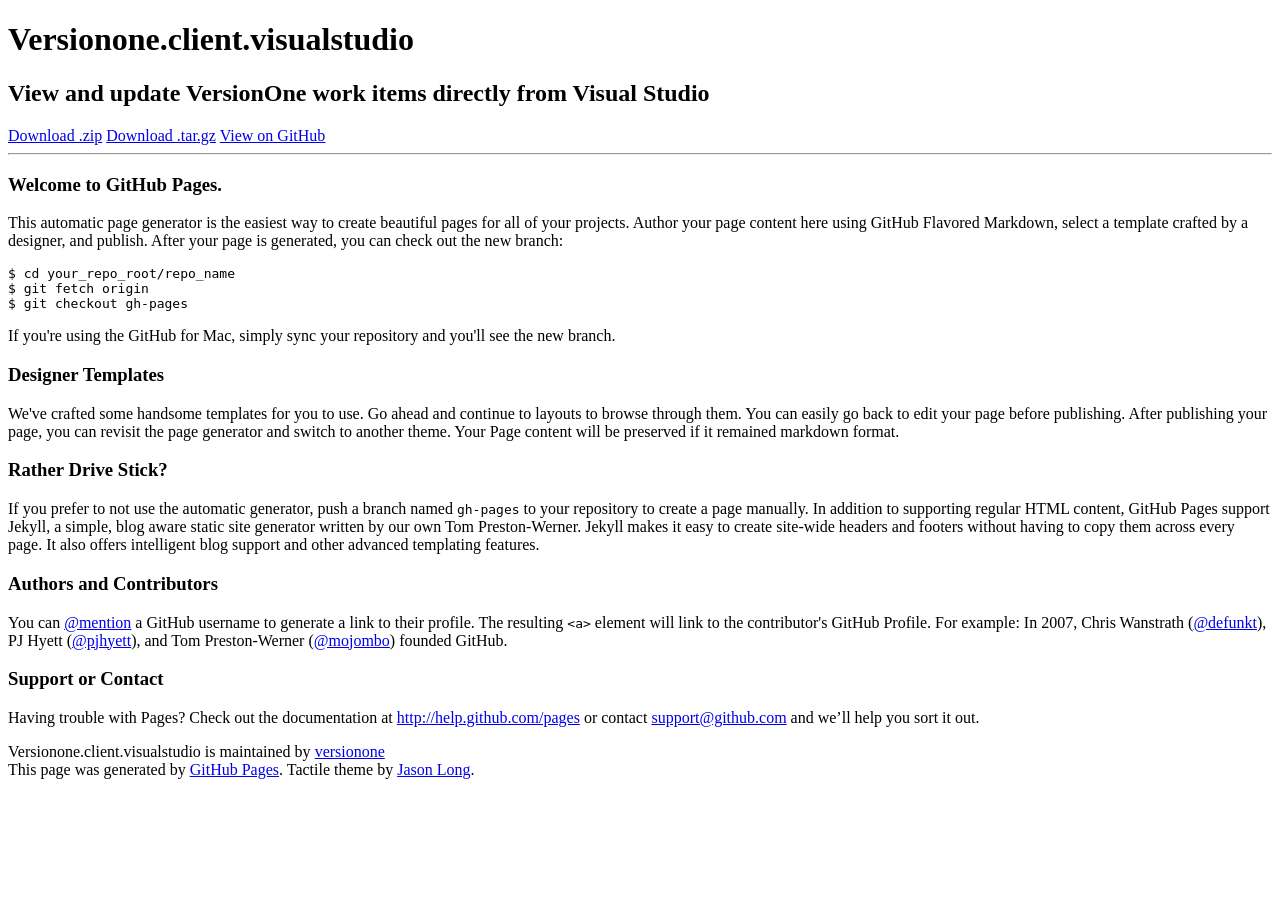
==== index.html @ 4759dbf0 "Create gh-pages branch via GitHub" ====
<!DOCTYPE html>
<html>
  <head>
    <meta charset='utf-8'>
    <meta http-equiv="X-UA-Compatible" content="chrome=1">
    <link href='https://fonts.googleapis.com/css?family=Chivo:900' rel='stylesheet' type='text/css'>
    <link rel="stylesheet" type="text/css" href="stylesheets/stylesheet.css" media="screen" />
    <link rel="stylesheet" type="text/css" href="stylesheets/pygment_trac.css" media="screen" />
    <link rel="stylesheet" type="text/css" href="stylesheets/print.css" media="print" />
    <!--[if lt IE 9]>
    <script src="//html5shiv.googlecode.com/svn/trunk/html5.js"></script>
    <![endif]-->
    <title>Versionone.client.visualstudio by versionone</title>
  </head>

  <body>
    <div id="container">
      <div class="inner">

        <header>
          <h1>Versionone.client.visualstudio</h1>
          <h2>View and update VersionOne work items directly from Visual Studio</h2>
        </header>

        <section id="downloads" class="clearfix">
          <a href="https://github.com/versionone/VersionOne.Client.VisualStudio/zipball/master" id="download-zip" class="button"><span>Download .zip</span></a>
          <a href="https://github.com/versionone/VersionOne.Client.VisualStudio/tarball/master" id="download-tar-gz" class="button"><span>Download .tar.gz</span></a>
          <a href="https://github.com/versionone/VersionOne.Client.VisualStudio" id="view-on-github" class="button"><span>View on GitHub</span></a>
        </section>

        <hr>

        <section id="main_content">
          <h3>
<a name="welcome-to-github-pages" class="anchor" href="#welcome-to-github-pages"><span class="octicon octicon-link"></span></a>Welcome to GitHub Pages.</h3>

<p>This automatic page generator is the easiest way to create beautiful pages for all of your projects. Author your page content here using GitHub Flavored Markdown, select a template crafted by a designer, and publish. After your page is generated, you can check out the new branch:</p>

<pre><code>$ cd your_repo_root/repo_name
$ git fetch origin
$ git checkout gh-pages
</code></pre>

<p>If you're using the GitHub for Mac, simply sync your repository and you'll see the new branch.</p>

<h3>
<a name="designer-templates" class="anchor" href="#designer-templates"><span class="octicon octicon-link"></span></a>Designer Templates</h3>

<p>We've crafted some handsome templates for you to use. Go ahead and continue to layouts to browse through them. You can easily go back to edit your page before publishing. After publishing your page, you can revisit the page generator and switch to another theme. Your Page content will be preserved if it remained markdown format.</p>

<h3>
<a name="rather-drive-stick" class="anchor" href="#rather-drive-stick"><span class="octicon octicon-link"></span></a>Rather Drive Stick?</h3>

<p>If you prefer to not use the automatic generator, push a branch named <code>gh-pages</code> to your repository to create a page manually. In addition to supporting regular HTML content, GitHub Pages support Jekyll, a simple, blog aware static site generator written by our own Tom Preston-Werner. Jekyll makes it easy to create site-wide headers and footers without having to copy them across every page. It also offers intelligent blog support and other advanced templating features.</p>

<h3>
<a name="authors-and-contributors" class="anchor" href="#authors-and-contributors"><span class="octicon octicon-link"></span></a>Authors and Contributors</h3>

<p>You can <a href="https://github.com/blog/821" class="user-mention">@mention</a> a GitHub username to generate a link to their profile. The resulting <code>&lt;a&gt;</code> element will link to the contributor's GitHub Profile. For example: In 2007, Chris Wanstrath (<a href="https://github.com/defunkt" class="user-mention">@defunkt</a>), PJ Hyett (<a href="https://github.com/pjhyett" class="user-mention">@pjhyett</a>), and Tom Preston-Werner (<a href="https://github.com/mojombo" class="user-mention">@mojombo</a>) founded GitHub.</p>

<h3>
<a name="support-or-contact" class="anchor" href="#support-or-contact"><span class="octicon octicon-link"></span></a>Support or Contact</h3>

<p>Having trouble with Pages? Check out the documentation at <a href="http://help.github.com/pages">http://help.github.com/pages</a> or contact <a href="mailto:support@github.com">support@github.com</a> and we’ll help you sort it out.</p>
        </section>

        <footer>
          Versionone.client.visualstudio is maintained by <a href="https://github.com/versionone">versionone</a><br>
          This page was generated by <a href="http://pages.github.com">GitHub Pages</a>. Tactile theme by <a href="https://twitter.com/jasonlong">Jason Long</a>.
        </footer>

        
      </div>
    </div>
  </body>
</html>
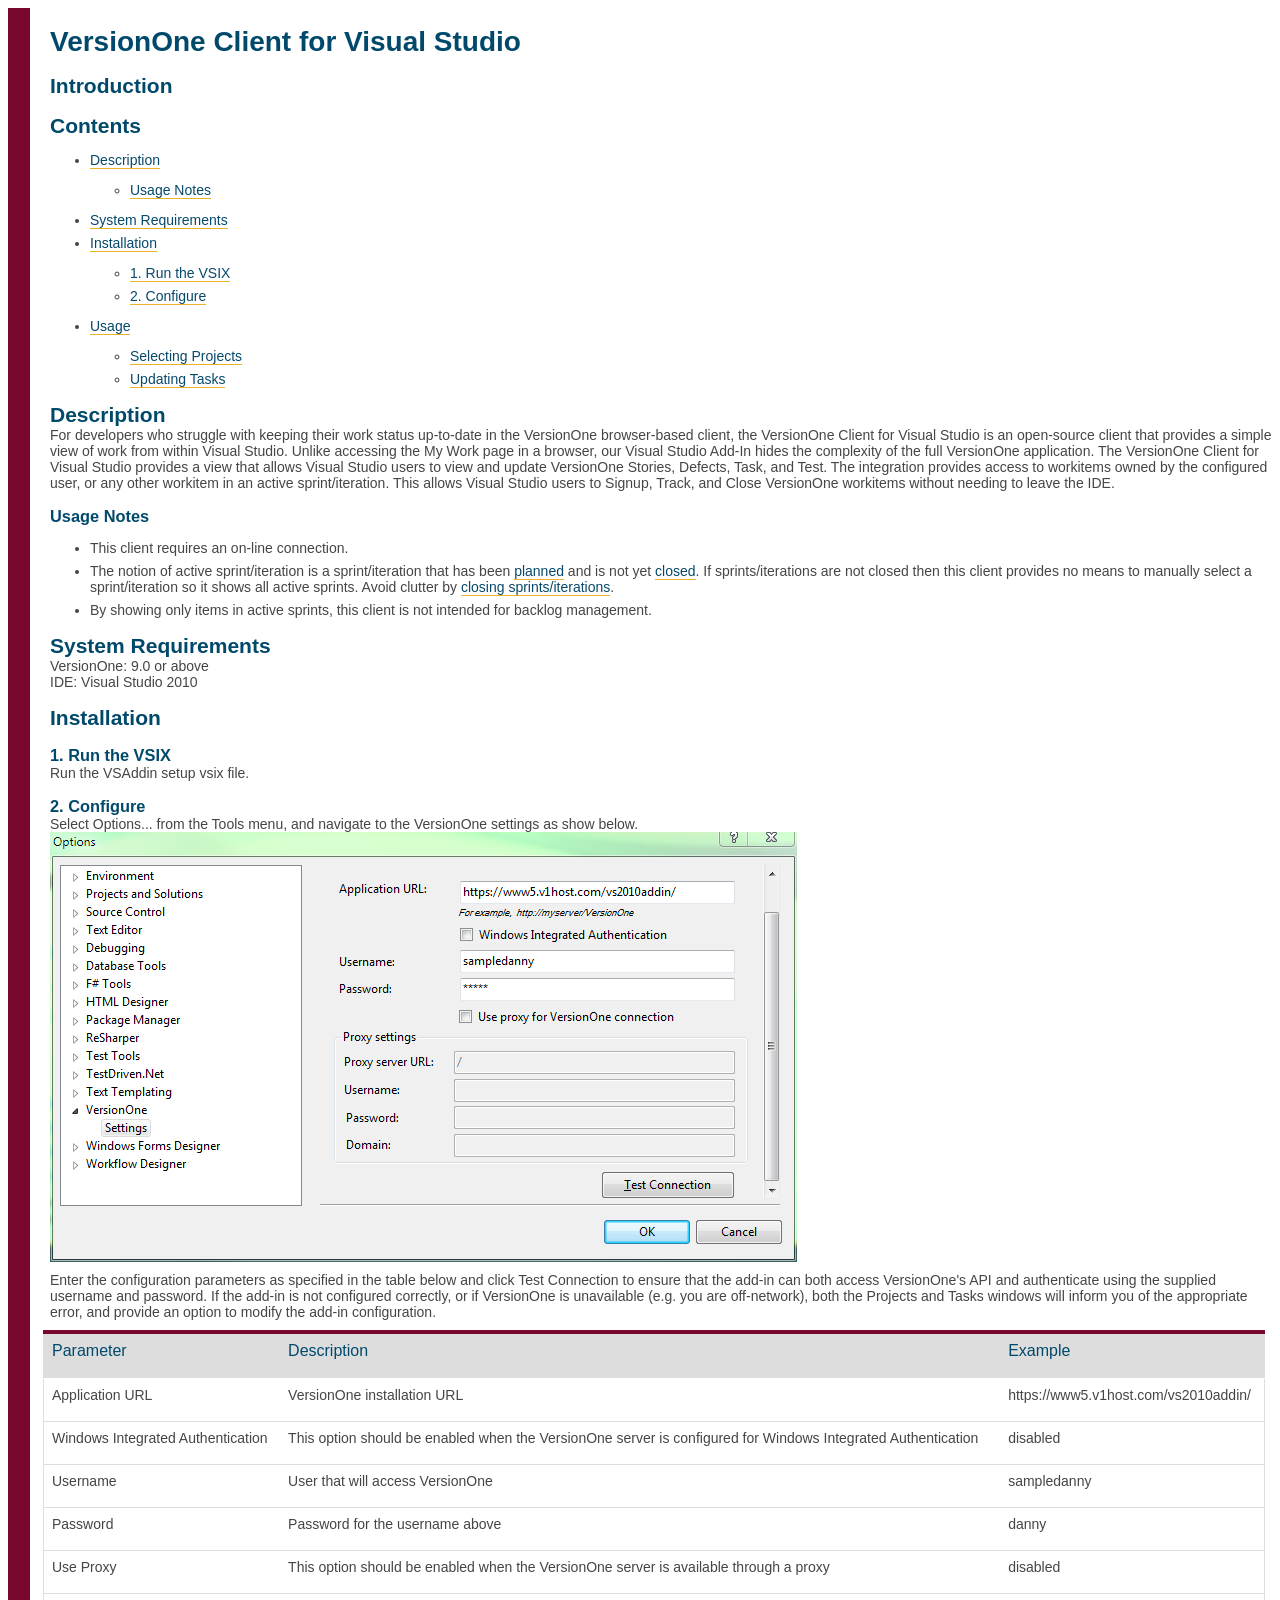
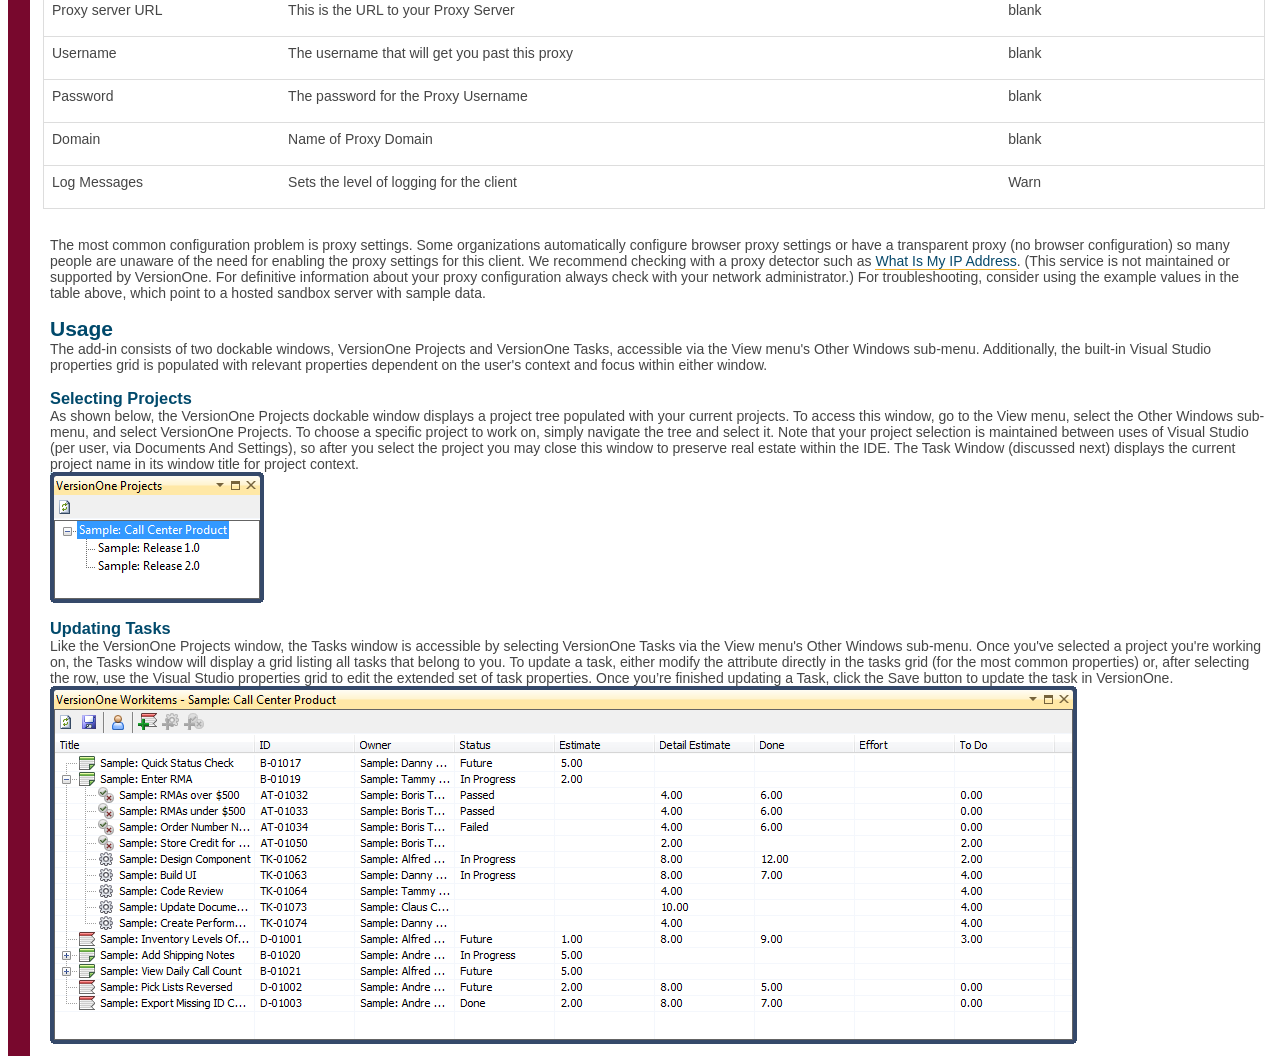
==== commit a8f8865b: "Auto-update docs." ====
--- a/index.html
+++ b/index.html
@@ -1,76 +1,200 @@
-<!DOCTYPE html>
-<html>
-  <head>
-    <meta charset='utf-8'>
-    <meta http-equiv="X-UA-Compatible" content="chrome=1">
-    <link href='https://fonts.googleapis.com/css?family=Chivo:900' rel='stylesheet' type='text/css'>
-    <link rel="stylesheet" type="text/css" href="stylesheets/stylesheet.css" media="screen" />
-    <link rel="stylesheet" type="text/css" href="stylesheets/pygment_trac.css" media="screen" />
-    <link rel="stylesheet" type="text/css" href="stylesheets/print.css" media="print" />
-    <!--[if lt IE 9]>
-    <script src="//html5shiv.googlecode.com/svn/trunk/html5.js"></script>
-    <![endif]-->
-    <title>Versionone.client.visualstudio by versionone</title>
-  </head>
+<?xml version="1.0" encoding="UTF-8" ?>
+<!DOCTYPE html PUBLIC "-//W3C//DTD XHTML 1.0 Transitional//EN" "http://www.w3.org/TR/xhtml1/DTD/xhtml1-transitional.dtd">
+<html xmlns="http://www.w3.org/1999/xhtml">
+<head>
+<title>VersionOne Bugzilla Integration</title>
+<link rel="stylesheet" href="styles/help.css" type="text/css" />
+<meta http-equiv="Content-Type" content="text/html; charset=UTF-8" />
+</head>
+<body>
+    <div class="main">
+        <h1>VersionOne Client for Visual Studio</h1>
+        <h2>Introduction</h2>
+        <h2>Contents</h2>
 
-  <body>
-    <div id="container">
-      <div class="inner">
-
-        <header>
-          <h1>Versionone.client.visualstudio</h1>
-          <h2>View and update VersionOne work items directly from Visual Studio</h2>
-        </header>
-
-        <section id="downloads" class="clearfix">
-          <a href="https://github.com/versionone/VersionOne.Client.VisualStudio/zipball/master" id="download-zip" class="button"><span>Download .zip</span></a>
-          <a href="https://github.com/versionone/VersionOne.Client.VisualStudio/tarball/master" id="download-tar-gz" class="button"><span>Download .tar.gz</span></a>
-          <a href="https://github.com/versionone/VersionOne.Client.VisualStudio" id="view-on-github" class="button"><span>View on GitHub</span></a>
-        </section>
-
-        <hr>
-
-        <section id="main_content">
-          <h3>
-<a name="welcome-to-github-pages" class="anchor" href="#welcome-to-github-pages"><span class="octicon octicon-link"></span></a>Welcome to GitHub Pages.</h3>
-
-<p>This automatic page generator is the easiest way to create beautiful pages for all of your projects. Author your page content here using GitHub Flavored Markdown, select a template crafted by a designer, and publish. After your page is generated, you can check out the new branch:</p>
-
-<pre><code>$ cd your_repo_root/repo_name
-$ git fetch origin
-$ git checkout gh-pages
-</code></pre>
-
-<p>If you're using the GitHub for Mac, simply sync your repository and you'll see the new branch.</p>
-
-<h3>
-<a name="designer-templates" class="anchor" href="#designer-templates"><span class="octicon octicon-link"></span></a>Designer Templates</h3>
-
-<p>We've crafted some handsome templates for you to use. Go ahead and continue to layouts to browse through them. You can easily go back to edit your page before publishing. After publishing your page, you can revisit the page generator and switch to another theme. Your Page content will be preserved if it remained markdown format.</p>
-
-<h3>
-<a name="rather-drive-stick" class="anchor" href="#rather-drive-stick"><span class="octicon octicon-link"></span></a>Rather Drive Stick?</h3>
-
-<p>If you prefer to not use the automatic generator, push a branch named <code>gh-pages</code> to your repository to create a page manually. In addition to supporting regular HTML content, GitHub Pages support Jekyll, a simple, blog aware static site generator written by our own Tom Preston-Werner. Jekyll makes it easy to create site-wide headers and footers without having to copy them across every page. It also offers intelligent blog support and other advanced templating features.</p>
-
-<h3>
-<a name="authors-and-contributors" class="anchor" href="#authors-and-contributors"><span class="octicon octicon-link"></span></a>Authors and Contributors</h3>
-
-<p>You can <a href="https://github.com/blog/821" class="user-mention">@mention</a> a GitHub username to generate a link to their profile. The resulting <code>&lt;a&gt;</code> element will link to the contributor's GitHub Profile. For example: In 2007, Chris Wanstrath (<a href="https://github.com/defunkt" class="user-mention">@defunkt</a>), PJ Hyett (<a href="https://github.com/pjhyett" class="user-mention">@pjhyett</a>), and Tom Preston-Werner (<a href="https://github.com/mojombo" class="user-mention">@mojombo</a>) founded GitHub.</p>
-
-<h3>
-<a name="support-or-contact" class="anchor" href="#support-or-contact"><span class="octicon octicon-link"></span></a>Support or Contact</h3>
-
-<p>Having trouble with Pages? Check out the documentation at <a href="http://help.github.com/pages">http://help.github.com/pages</a> or contact <a href="mailto:support@github.com">support@github.com</a> and we’ll help you sort it out.</p>
-        </section>
-
-        <footer>
-          Versionone.client.visualstudio is maintained by <a href="https://github.com/versionone">versionone</a><br>
-          This page was generated by <a href="http://pages.github.com">GitHub Pages</a>. Tactile theme by <a href="https://twitter.com/jasonlong">Jason Long</a>.
-        </footer>
-
-        
-      </div>
+        <ul>
+            <li><a href='#VersionOneVisualStudioAdd-In-Description'>Description</a>
+                <ul>
+                    <li><a href='#VersionOneVisualStudioAdd-In-UsageNotes'>Usage
+                            Notes</a></li>
+                </ul></li>
+            <li><a href='#VersionOneVisualStudioAdd-In-SystemRequirements'>System
+                    Requirements</a></li>
+            <li><a href='#VersionOneVisualStudioAdd-In-Installation'>Installation</a>
+                <ul>
+                    <li><a href='#VersionOneVisualStudioAdd-In-1RuntheVSIX'>1.
+                            Run the VSIX</a></li>
+                    <li><a href='#VersionOneVisualStudioAdd-In-2Configure'>2.
+                            Configure</a></li>
+                </ul></li>
+            <li><a href='#VersionOneVisualStudioAdd-In-Usage'>Usage</a>
+                <ul>
+                    <li><a href='#VersionOneVisualStudioAdd-In-SelectingProjects'>Selecting
+                            Projects</a></li>
+                    <li><a href='#VersionOneVisualStudioAdd-In-UpdatingTasks'>Updating
+                            Tasks</a></li>
+                </ul></li>
+        </ul>
+        <h2 id="VersionOneVisualStudioAdd-In-Description">Description</h2>
+        <p>For developers who struggle with keeping their work status
+            up-to-date in the VersionOne browser-based client, the VersionOne
+            Client for Visual Studio is an open-source client that provides a
+            simple view of work from within Visual Studio. Unlike accessing the
+            My Work page in a browser, our Visual Studio Add-In hides the
+            complexity of the full VersionOne application. The VersionOne Client
+            for Visual Studio provides a view that allows Visual Studio users to
+            view and update VersionOne Stories, Defects, Task, and Test. The
+            integration provides access to workitems owned by the configured
+            user, or any other workitem in an active sprint/iteration. This
+            allows Visual Studio users to Signup, Track, and Close VersionOne
+            workitems without needing to leave the IDE.</p>
+        <h3 id="VersionOneVisualStudioAdd-In-UsageNotes">Usage Notes</h3>
+        <ul>
+            <li>This client requires an on-line connection.</li>
+            <li>The notion of active sprint/iteration is a sprint/iteration
+                that has been <a
+                href="https://community.versionone.com/Help-Center/Version101/Current/Sprint-Iteration-Planning">planned</a>
+                and is not yet <a
+                href="https://community.versionone.com/Help-Center/Version101/Current/Sprint-Iteration-Review">closed</a>.
+                If sprints/iterations are not closed then this client provides no
+                means to manually select a sprint/iteration so it shows all active
+                sprints. Avoid clutter by <a
+                href="https://community.versionone.com/Help-Center/Version101/Current/Sprint-Iteration-Review">closing
+                    sprints/iterations</a>.
+            </li>
+            <li>By showing only items in active sprints, this client is not
+                intended for backlog management.</li>
+        </ul>
+        <h2 id="VersionOneVisualStudioAdd-In-SystemRequirements">System
+            Requirements</h2>
+        <p>
+            VersionOne: 9.0 or above <br /> IDE: Visual Studio 2010
+        </p>
+        <h2 id="VersionOneVisualStudioAdd-In-Installation">Installation</h2>
+        <h3 id="VersionOneVisualStudioAdd-In-1RuntheVSIX">1. Run the VSIX</h3>
+        <p>Run the VSAddin setup vsix file.</p>
+        <h3 id="VersionOneVisualStudioAdd-In-2Configure">2. Configure</h3>
+        <p>
+            Select Options... from the Tools menu, and navigate to the VersionOne
+            settings as show below.<br /> <img
+                src="attachments/16056513/16515073.png" />
+        </p>
+        <p>Enter the configuration parameters as specified in the table
+            below and click Test Connection to ensure that the add-in can both
+            access VersionOne's API and authenticate using the supplied username
+            and password. If the add-in is not configured correctly, or if
+            VersionOne is unavailable (e.g. you are off-network), both the
+            Projects and Tasks windows will inform you of the appropriate error,
+            and provide an option to modify the add-in configuration.</p>
+        <table>
+            <tbody>
+                <tr>
+                    <th><p>Parameter</p></th>
+                    <th><p>Description</p></th>
+                    <th><p>Example</p></th>
+                </tr>
+                <tr>
+                    <td><p>Application URL</p></td>
+                    <td><p>VersionOne installation URL</p></td>
+                    <td><p>https://www5.v1host.com/vs2010addin/</p></td>
+                </tr>
+                <tr>
+                    <td><p>Windows Integrated Authentication</p></td>
+                    <td><p>This option should be enabled when the VersionOne
+                            server is configured for Windows Integrated Authentication</p></td>
+                    <td><p>disabled</p></td>
+                </tr>
+                <tr>
+                    <td><p>Username</p></td>
+                    <td><p>User that will access VersionOne</p></td>
+                    <td><p>sampledanny</p></td>
+                </tr>
+                <tr>
+                    <td><p>Password</p></td>
+                    <td><p>Password for the username above</p></td>
+                    <td><p>danny</p></td>
+                </tr>
+                <tr>
+                    <td><p>Use Proxy</p></td>
+                    <td><p>This option should be enabled when the VersionOne
+                            server is available through a proxy</p></td>
+                    <td><p>disabled</p></td>
+                </tr>
+                <tr>
+                    <td><p>Proxy server URL</p></td>
+                    <td><p>This is the URL to your Proxy Server</p></td>
+                    <td><p>blank</p></td>
+                </tr>
+                <tr>
+                    <td><p>Username</p></td>
+                    <td><p>The username that will get you past this proxy</p></td>
+                    <td><p>blank</p></td>
+                </tr>
+                <tr>
+                    <td><p>Password</p></td>
+                    <td><p>The password for the Proxy Username</p></td>
+                    <td><p>blank</p></td>
+                </tr>
+                <tr>
+                    <td><p>Domain</p></td>
+                    <td><p>Name of Proxy Domain</p></td>
+                    <td><p>blank</p></td>
+                </tr>
+                <tr>
+                    <td><p>Log Messages</p></td>
+                    <td><p>Sets the level of logging for the client</p></td>
+                    <td><p>Warn</p></td>
+                </tr>
+            </tbody>
+        </table>
+        <p>
+            The most common configuration problem is proxy settings. Some
+            organizations automatically configure browser proxy settings or have
+            a transparent proxy (no browser configuration) so many people are
+            unaware of the need for enabling the proxy settings for this client.
+            We recommend checking with a proxy detector such as <a
+                href="http://whatismyipaddress.com/proxy-check">What Is My IP
+                Address</a>. (This service is not maintained or supported by VersionOne.
+            For definitive information about your proxy configuration always
+            check with your network administrator.) For troubleshooting, consider
+            using the example values in the table above, which point to a hosted
+            sandbox server with sample data.
+        </p>
+        <h2 id="VersionOneVisualStudioAdd-In-Usage">Usage</h2>
+        <p>The add-in consists of two dockable windows, VersionOne
+            Projects and VersionOne Tasks, accessible via the View menu's Other
+            Windows sub-menu. Additionally, the built-in Visual Studio properties
+            grid is populated with relevant properties dependent on the user's
+            context and focus within either window.</p>
+        <h3 id="VersionOneVisualStudioAdd-In-SelectingProjects">Selecting
+            Projects</h3>
+        <p>
+            As shown below, the VersionOne Projects dockable window displays a
+            project tree populated with your current projects. To access this
+            window, go to the View menu, select the Other Windows sub-menu, and
+            select VersionOne Projects. To choose a specific project to work on,
+            simply navigate the tree and select it. Note that your project
+            selection is maintained between uses of Visual Studio (per user, via
+            Documents And Settings), so after you select the project you may
+            close this window to preserve real estate within the IDE. The Task
+            Window (discussed next) displays the current project name in its
+            window title for project context.<br /> <img
+                src="attachments/16056513/16515075.png" />
+        </p>
+        <h3 id="VersionOneVisualStudioAdd-In-UpdatingTasks">Updating
+            Tasks</h3>
+        <p>
+            Like the VersionOne Projects window, the Tasks window is accessible
+            by selecting VersionOne Tasks via the View menu's Other Windows
+            sub-menu. Once you've selected a project you're working on, the Tasks
+            window will display a grid listing all tasks that belong to you. To
+            update a task, either modify the attribute directly in the tasks grid
+            (for the most common properties) or, after selecting the row, use the
+            Visual Studio properties grid to edit the extended set of task
+            properties. Once you’re finished updating a Task, click the Save
+            button to update the task in VersionOne. <br /> <img
+                src="attachments/16056513/16515076.png" />
+        </p>
     </div>
-  </body>
-</html>+</body>
+</html>
--- a/styles/help.css
+++ b/styles/help.css
@@ -0,0 +1,234 @@
+@CHARSET "UTF-8";
+/*
+ * help.css
+ * ~~~~~~~~~~~~~~~
+ *
+ * :copyright: Copyright 2011 VersionOne
+ * :license: Modified BSD, see LICENSE for details.
+ *
+ */
+
+/* VersionOne colors
+ * Pantone 216: #78082d
+ * orange: #cb632a
+ * yellow: #ebb229
+ * light gray: #b0bca8
+ * dark gray: #2c274
+ * medium blue: #00496b
+ */
+
+/* PAGE LAYOUT -------------------------------------------------------------- */
+
+body {
+	font-family: "Lucida Sans Unicode", "Lucida Grande", Arial, Helvetica, sans-serif;
+	font-size: 14px;
+	color: #454545;
+}
+
+div.main {
+	border-left: 22px solid #78082d;
+	padding: 2px 0px 2px 20px;
+}
+
+div.footer {
+	font-size: 7pt;
+	color: #b0bca8;
+	text-align: right;
+	margin-top: .5em;
+}
+
+/* HEADINGS ----------------------------------------------------------------- */
+h1 {
+    margin-top: 16px;
+    margin-bottom: 0px;
+    color: #00496b;
+}
+
+h2 {
+    margin-top: 16px;
+    margin-bottom: 0px;
+    color: #00496b;
+}
+
+h3 {
+    margin-top: 16px;
+    margin-bottom: 0px;
+    color: #00496b;
+}
+
+h4 {
+    margin-top: 16px;
+    margin-bottom: 0px;
+    color: #00496b;
+}
+
+/* BODY --------------------------------------------------------------------- */
+
+p {
+	margin-top: 0px;
+	margin-bottom: 10px;
+}
+
+/* LISTS -------------------------------------------------------------------- */
+
+dl {
+	margin-top: 0px;
+	margin-bottom: 10px;
+	font-weight: bold;
+}
+
+dd {
+	margin-top: 0px;
+	margin-bottom: 10px;
+	font-weight: normal;
+}
+
+ul {
+	margin-top: 1em;
+	margin-bottom: 1em;
+}
+
+ul li {
+	margin-top: 0.5em;
+	margin-bottom: 0.5em;
+}
+
+ol {
+	margin-top: 1em;
+	margin-bottom: 1em;
+}
+
+ol li {
+	color: #212121;
+	font-weight: bold;
+	margin-top: 2em;
+	margin-bottom: 2em;
+}
+
+ol li * {
+	color: #454545;
+	font-weight: normal;
+}
+
+ol li ol li {
+	font-weight: normal;
+	margin-top: 0.5em;
+	margin-bottom: 0.5em;
+}
+
+/* LINKS -------------------------------------------------------------------- */
+
+/* Links get a pseudo-underline */
+a {
+	color: #07496B;
+    text-decoration: none;
+    padding-bottom: 0px;
+    border-bottom: 1px solid #ebb229;
+}
+/* Links: #07496B; or #1777A4 */
+
+/* Links get an underline-effect when hovered */
+a:hover {
+	color: #009FF2;
+    text-decoration: none;
+    padding-bottom: 0px;
+    border-bottom: 1px solid #cb632a;
+}
+
+/* But thumbnails don't */
+a.thumbnail {
+    text-decoration: none;
+    border-bottom: none;
+}
+
+a.thumbnail:hover {
+    text-decoration: none;
+    border-bottom: none;
+}
+
+
+/* CODE --------------------------------------------------------------------- */
+
+cite, code, samp {
+    font-family: 'Consolas', 'Deja Vu Sans Mono',
+                 'Bitstream Vera Sans Mono', monospace;
+    font-size: 0.95em;
+    letter-spacing: 0.01em;
+}
+
+pre.cmd {
+    background-color: black;
+    padding: 0em 1em 0em 1em;
+    font-family: 'Consolas', 'Deja Vu Sans Mono',
+                 'Bitstream Vera Sans Mono', monospace;
+    letter-spacing: 0.01em;
+    color: #bbb;
+    font-weight: bold;
+}
+
+hr {
+    border: 1px solid #78082d;
+    margin: 2em;
+}
+
+/* TABLE -------------------------------------------------------------------- */
+
+table {
+	width: 100%;
+	text-align: left;
+    border-collapse: collapse;
+    border: 1px solid #ddd;
+    margin: 0 -0.5em 2em -0.5em;
+}
+
+th {
+	font-size: 16px;
+	font-weight: normal;
+	padding: 8px;
+	background: #ddd;
+	border-top: 4px solid #78082d;
+	border-bottom: 1px solid #fff;
+	color: #00496b;
+}
+
+td {
+	padding: 8px;
+	background: #fff;
+	border-bottom: 1px solid #ddd;
+	color: #454545;
+	border-top: 1px solid transparent;
+}
+
+tr:hover td
+{
+	background: #eee;
+	color: #78082d;
+}
+
+
+/* INFO --------------------------------------------------------------------- */
+
+table.info {
+    background-color: #ebb229;
+   	color: #78082d;
+	margin-top: 0px;
+	margin-bottom: 10px;
+}
+
+table.info td {
+    background-color: #ebb229;
+    color: #78082d;
+    padding: 0.2em 0.5em 0.2em 0.5em;
+    border-bottom: 0px solid #fff;
+	border-top: 0px solid #fff;
+    border: none;
+}
+
+.info {
+    padding: 0.2em 0.5em 0.2em 30px;
+    background: #ebb229 url(../images/icons/emoticons/information.gif) no-repeat 5px 3px;
+   	color: #78082d;
+	margin-top: 0px;
+	margin-bottom: 10px;
+	
+}
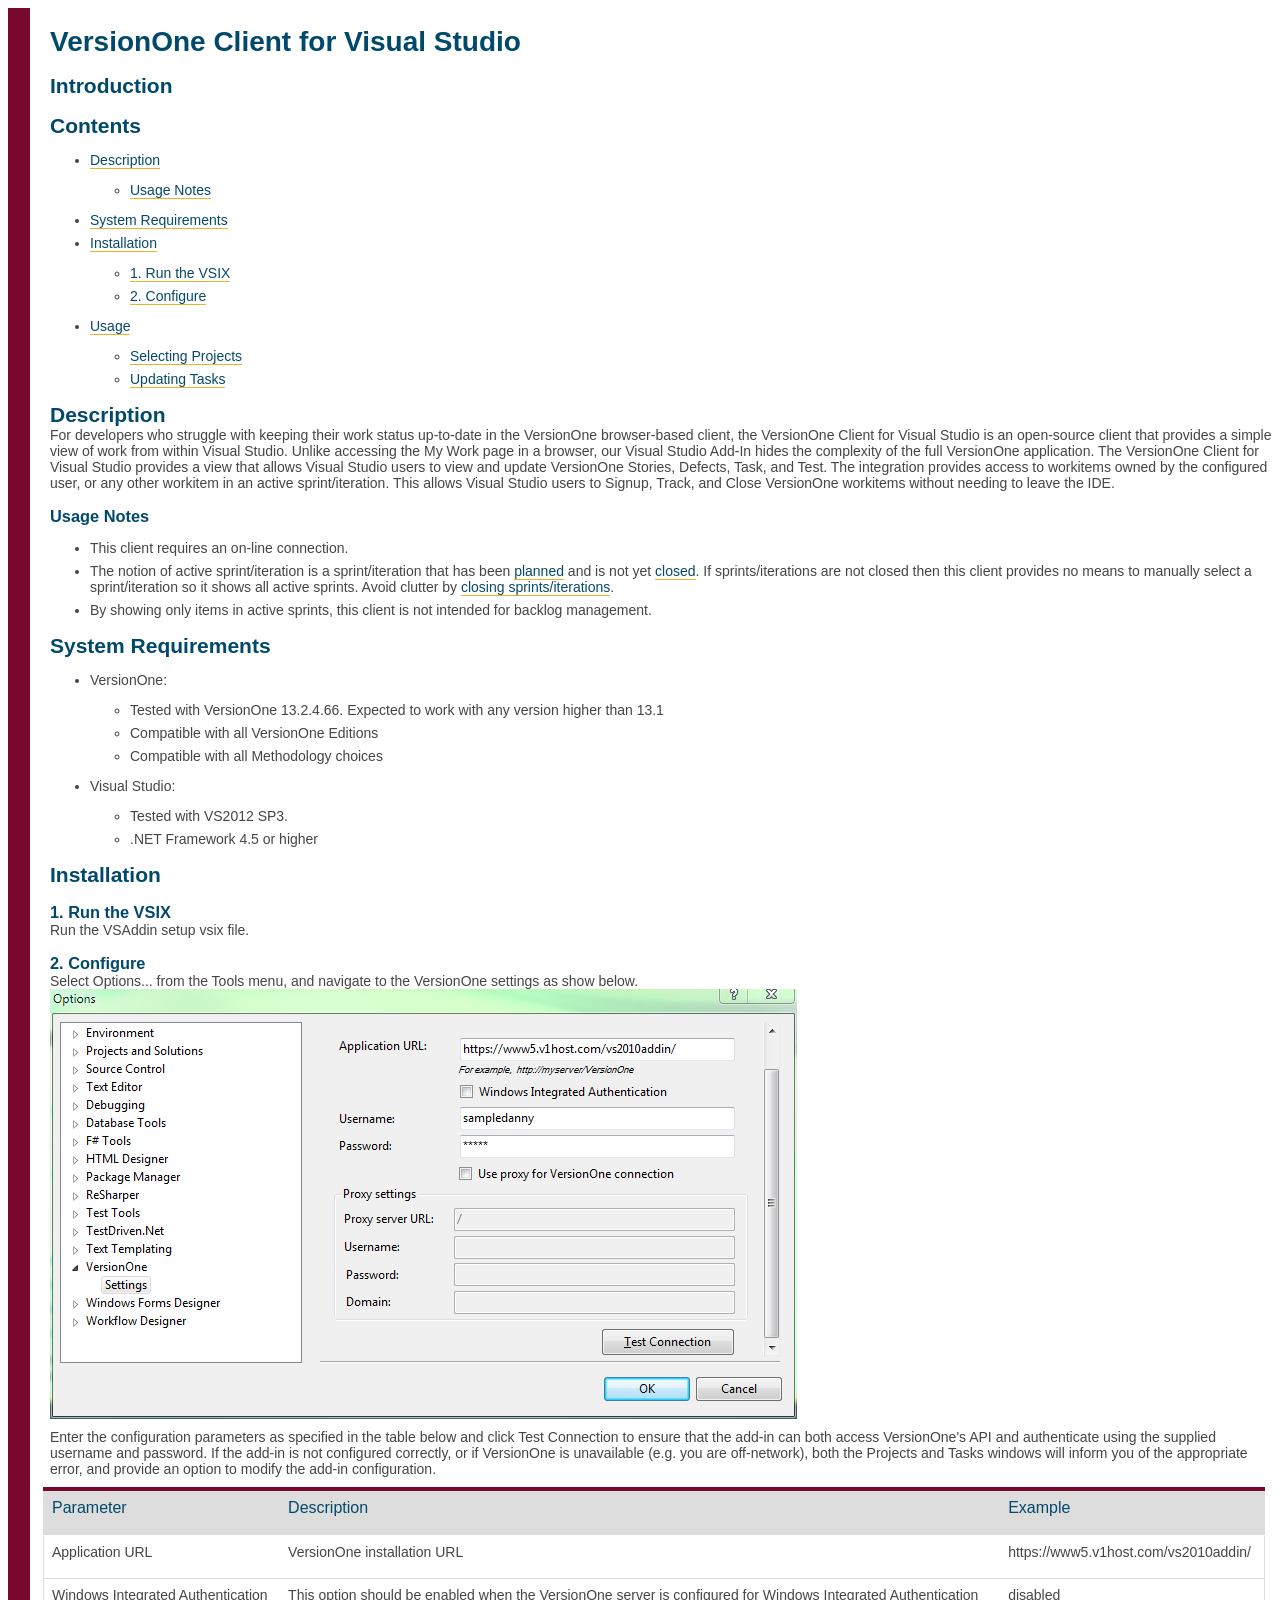
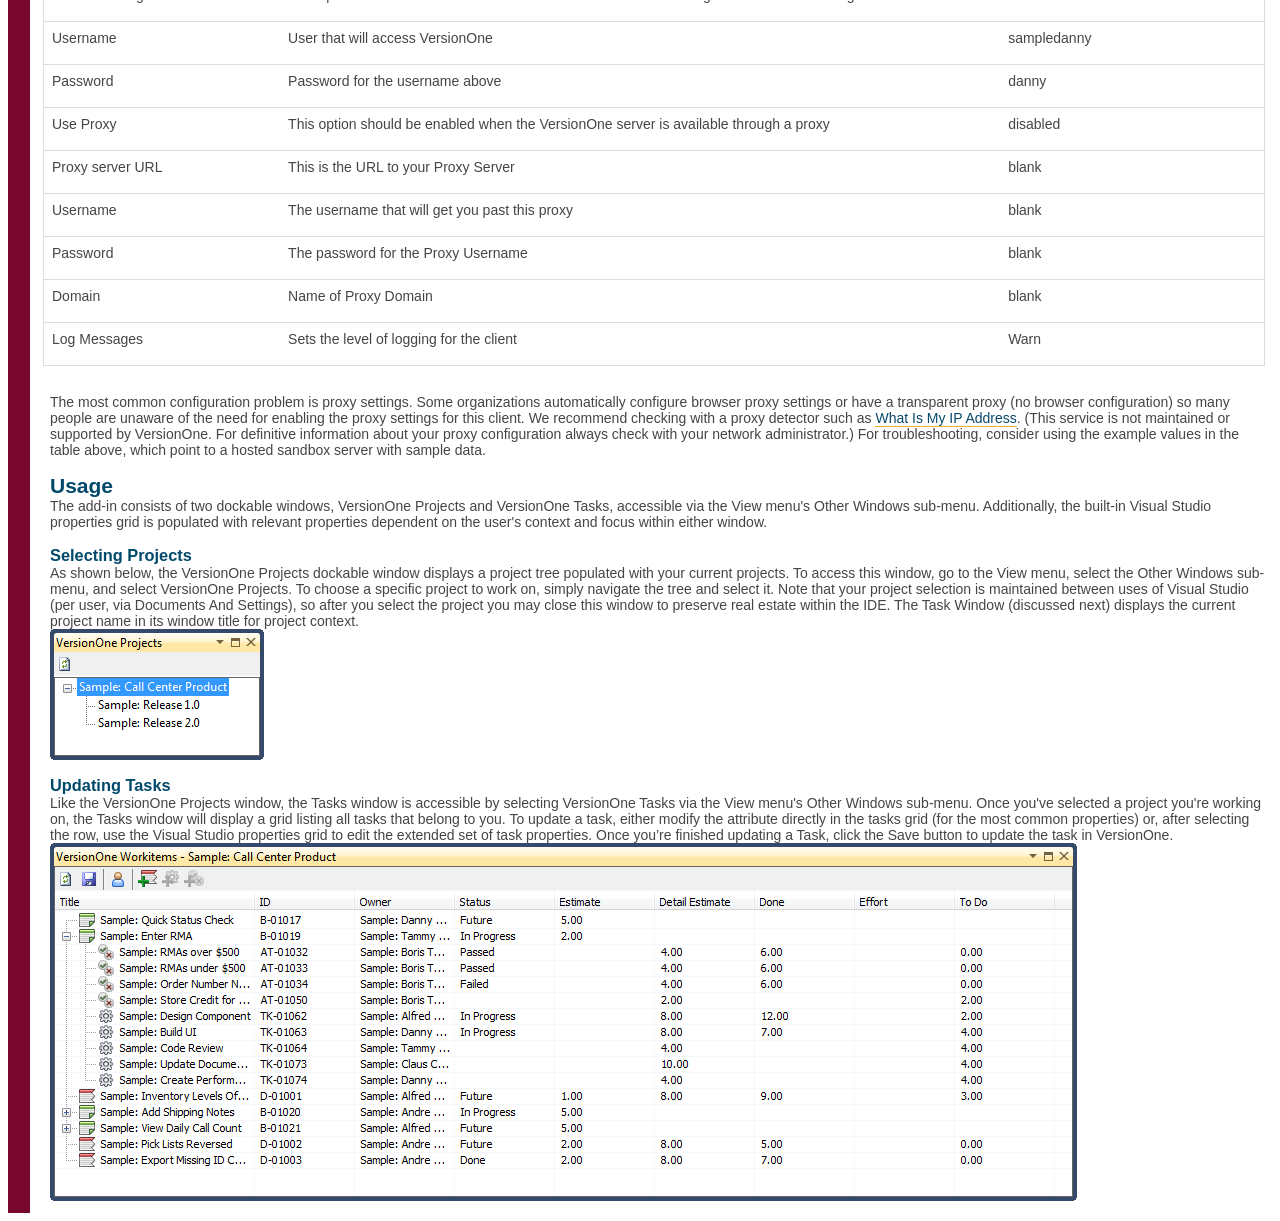
==== commit 2c61224a: "Auto-update docs." ====
--- a/index.html
+++ b/index.html
@@ -2,7 +2,7 @@
 <!DOCTYPE html PUBLIC "-//W3C//DTD XHTML 1.0 Transitional//EN" "http://www.w3.org/TR/xhtml1/DTD/xhtml1-transitional.dtd">
 <html xmlns="http://www.w3.org/1999/xhtml">
 <head>
-<title>VersionOne Bugzilla Integration</title>
+<title>VersionOne Client for Visual Studio</title>
 <link rel="stylesheet" href="styles/help.css" type="text/css" />
 <meta http-equiv="Content-Type" content="text/html; charset=UTF-8" />
 </head>
@@ -67,9 +67,22 @@
         </ul>
         <h2 id="VersionOneVisualStudioAdd-In-SystemRequirements">System
             Requirements</h2>
-        <p>
-            VersionOne: 9.0 or above <br /> IDE: Visual Studio 2010
-        </p>
+        <ul>
+            <li>VersionOne:
+                <ul>
+                    <li>Tested with VersionOne 13.2.4.66. Expected to work with
+                        any version higher than 13.1</li>
+                    <li>Compatible with all VersionOne Editions</li>
+                    <li>Compatible with all Methodology choices</li>
+                </ul>
+            </li>
+            <li>Visual Studio:
+                <ul>
+                    <li>Tested with VS2012 SP3.</li>
+                    <li>.NET Framework 4.5 or higher</li>
+                </ul>
+            </li>
+        </ul>
         <h2 id="VersionOneVisualStudioAdd-In-Installation">Installation</h2>
         <h3 id="VersionOneVisualStudioAdd-In-1RuntheVSIX">1. Run the VSIX</h3>
         <p>Run the VSAddin setup vsix file.</p>
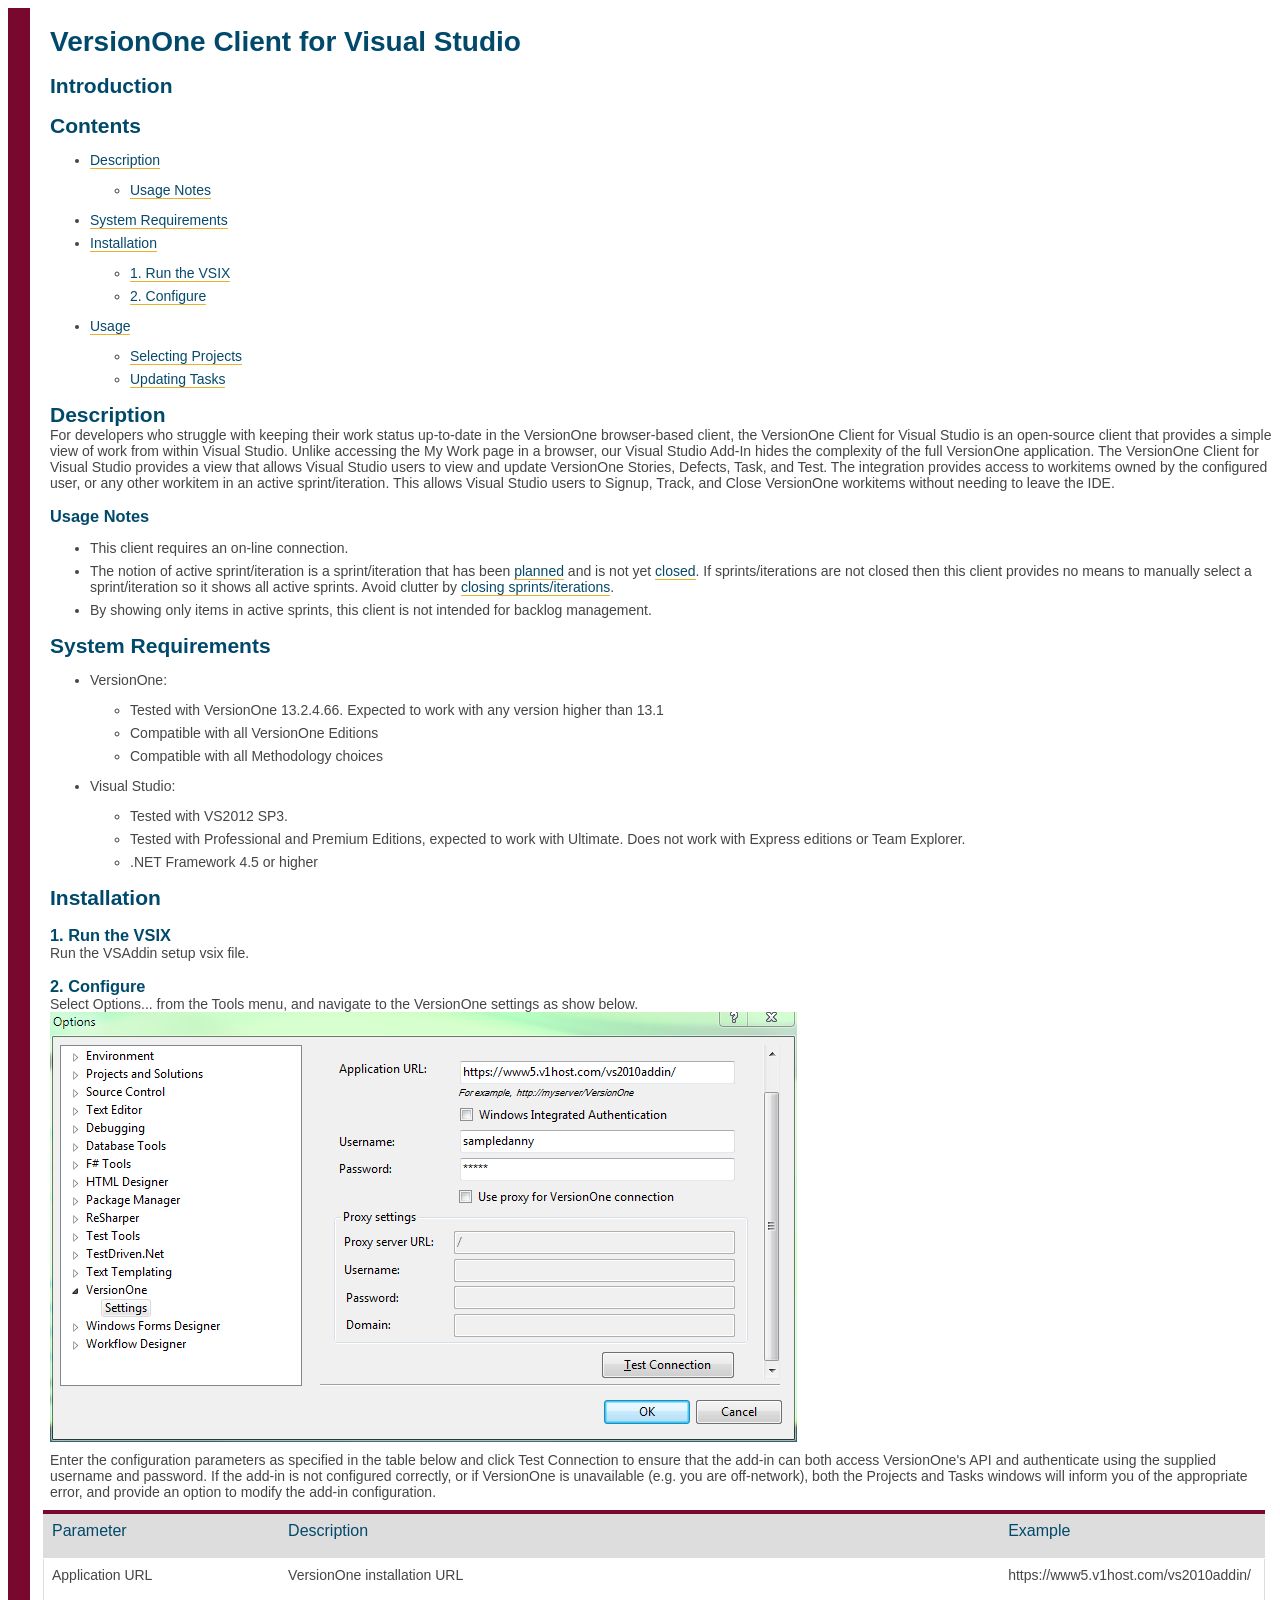
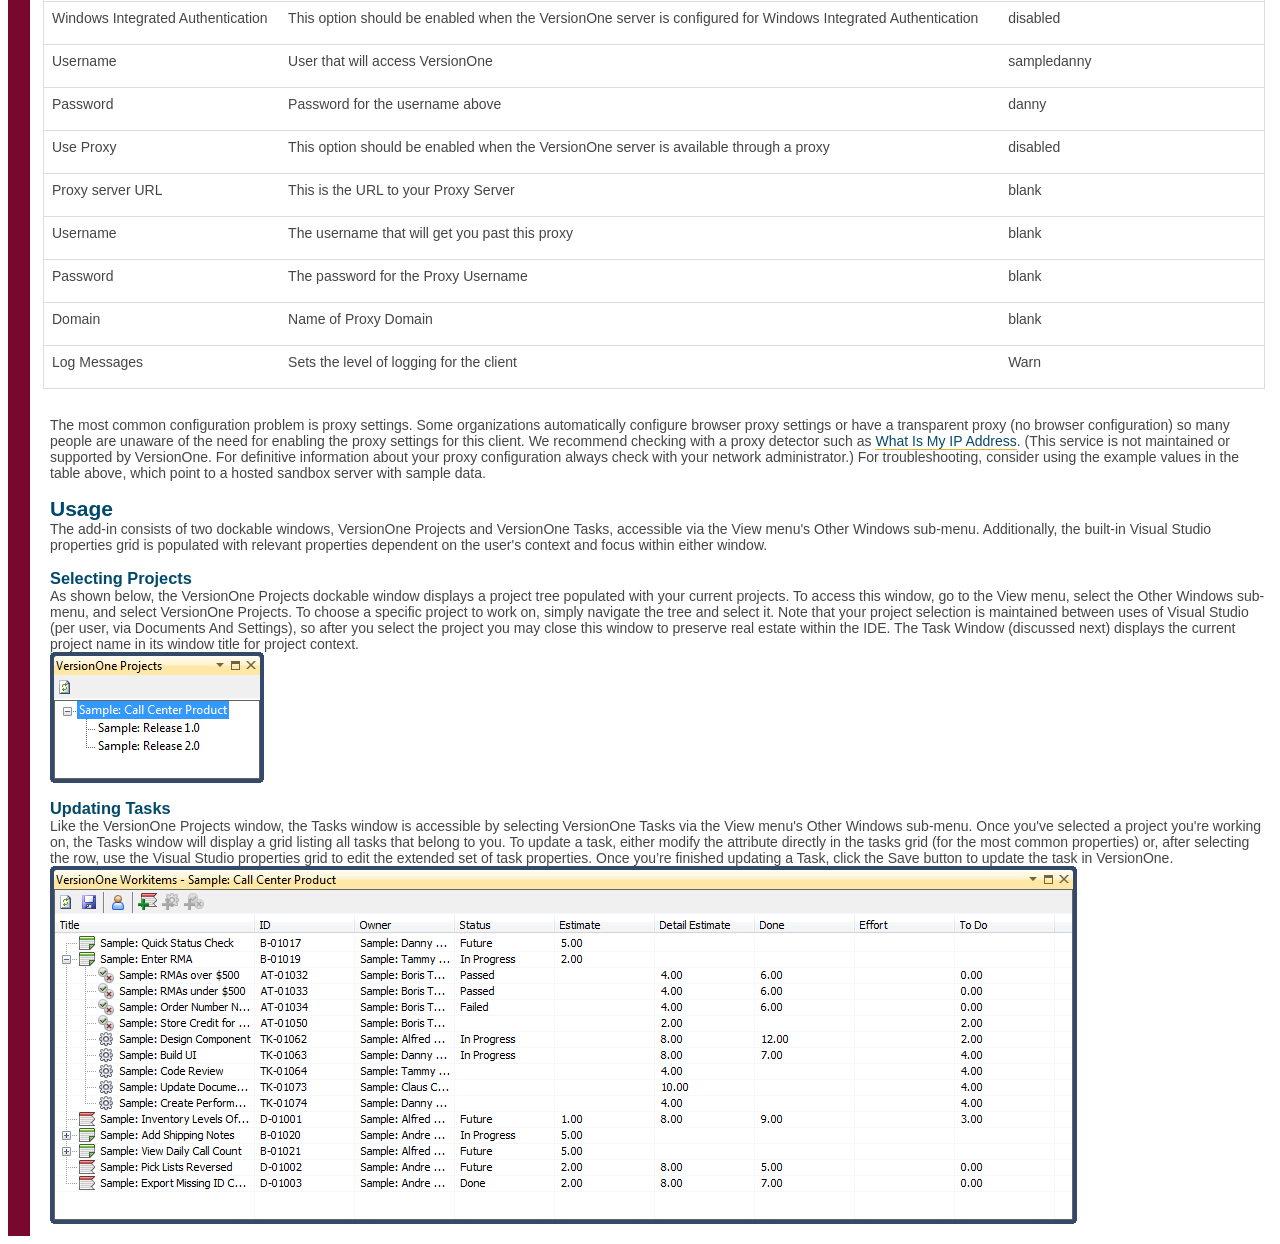
==== commit 3853f832: "Auto-update docs." ====
--- a/index.html
+++ b/index.html
@@ -79,6 +79,7 @@
             <li>Visual Studio:
                 <ul>
                     <li>Tested with VS2012 SP3.</li>
+                    <li>Tested with Professional and Premium Editions, expected to work with Ultimate. Does not work with Express editions or Team Explorer.</li>
                     <li>.NET Framework 4.5 or higher</li>
                 </ul>
             </li>
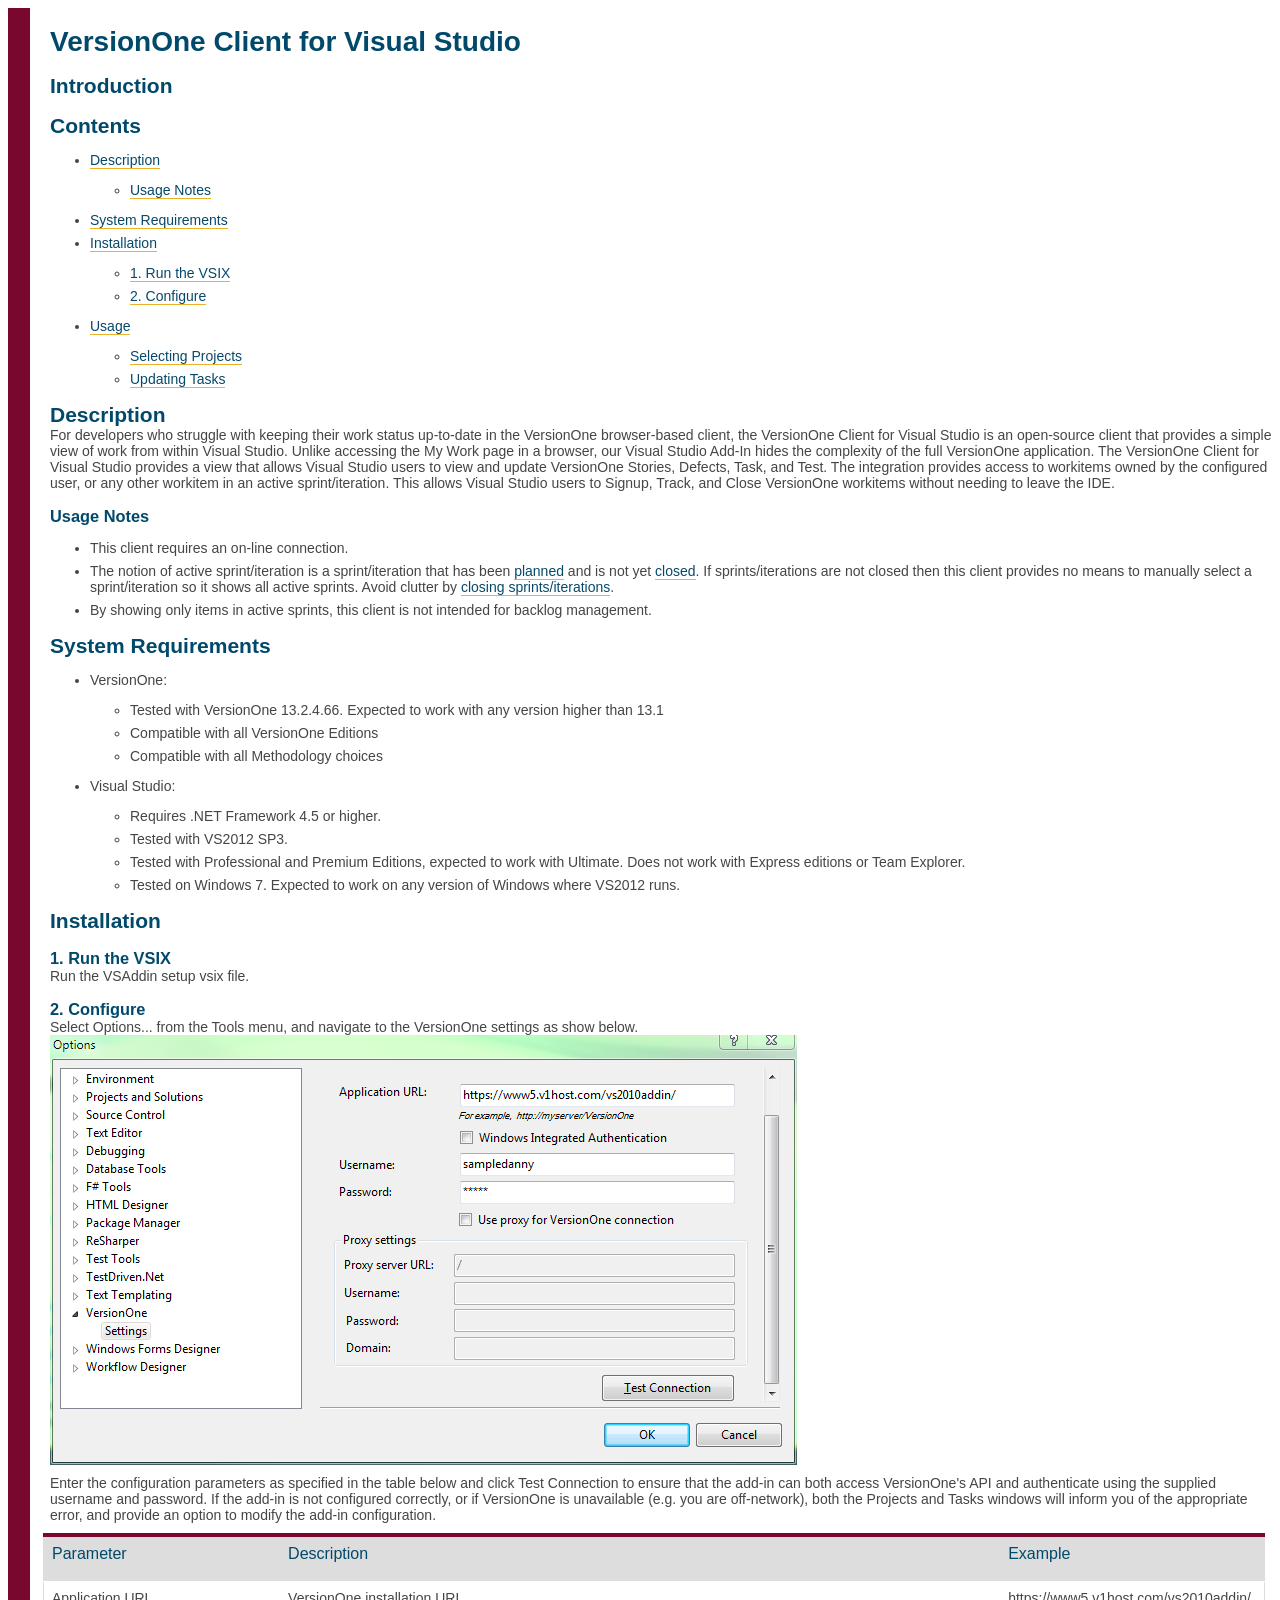
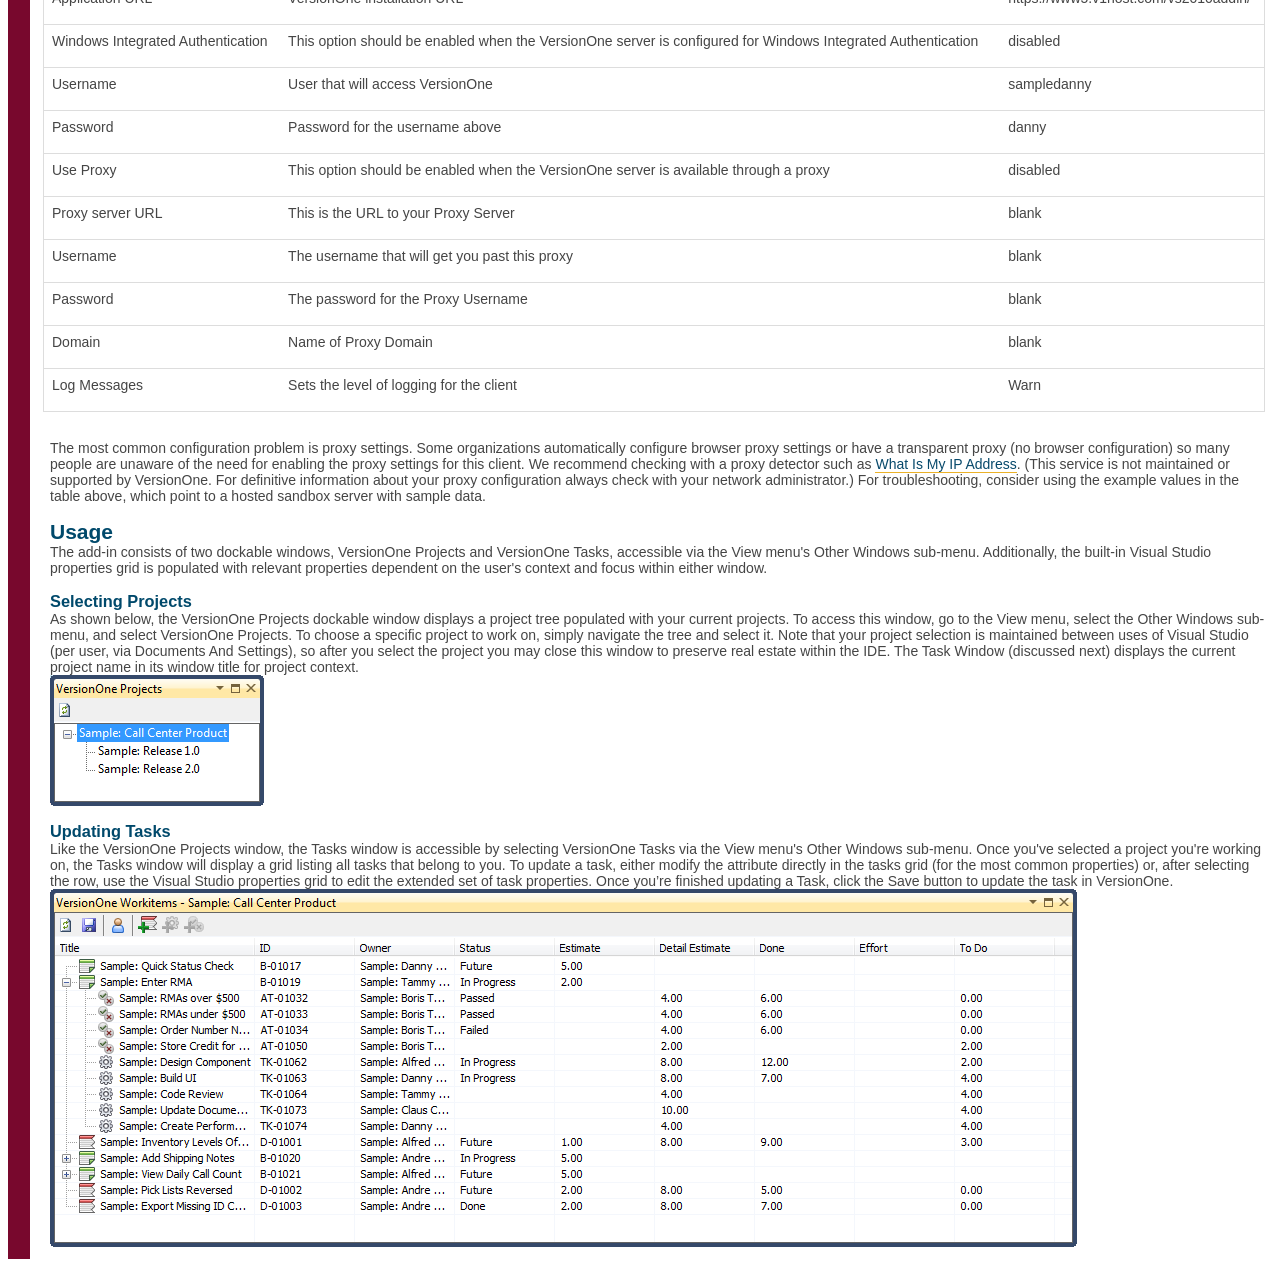
==== commit c1698206: "Auto-update docs." ====
--- a/index.html
+++ b/index.html
@@ -78,9 +78,10 @@
             </li>
             <li>Visual Studio:
                 <ul>
+                    <li>Requires .NET Framework 4.5 or higher.</li>
                     <li>Tested with VS2012 SP3.</li>
                     <li>Tested with Professional and Premium Editions, expected to work with Ultimate. Does not work with Express editions or Team Explorer.</li>
-                    <li>.NET Framework 4.5 or higher</li>
+                    <li>Tested on Windows 7. Expected to work on any version of Windows where VS2012 runs.</li>
                 </ul>
             </li>
         </ul>
--- a/styles/help.css
+++ b/styles/help.css
@@ -1,234 +1,234 @@
-@CHARSET "UTF-8";
-/*
- * help.css
- * ~~~~~~~~~~~~~~~
- *
- * :copyright: Copyright 2011 VersionOne
- * :license: Modified BSD, see LICENSE for details.
- *
- */
-
-/* VersionOne colors
- * Pantone 216: #78082d
- * orange: #cb632a
- * yellow: #ebb229
- * light gray: #b0bca8
- * dark gray: #2c274
- * medium blue: #00496b
- */
-
-/* PAGE LAYOUT -------------------------------------------------------------- */
-
-body {
-	font-family: "Lucida Sans Unicode", "Lucida Grande", Arial, Helvetica, sans-serif;
-	font-size: 14px;
-	color: #454545;
-}
-
-div.main {
-	border-left: 22px solid #78082d;
-	padding: 2px 0px 2px 20px;
-}
-
-div.footer {
-	font-size: 7pt;
-	color: #b0bca8;
-	text-align: right;
-	margin-top: .5em;
-}
-
-/* HEADINGS ----------------------------------------------------------------- */
-h1 {
-    margin-top: 16px;
-    margin-bottom: 0px;
-    color: #00496b;
-}
-
-h2 {
-    margin-top: 16px;
-    margin-bottom: 0px;
-    color: #00496b;
-}
-
-h3 {
-    margin-top: 16px;
-    margin-bottom: 0px;
-    color: #00496b;
-}
-
-h4 {
-    margin-top: 16px;
-    margin-bottom: 0px;
-    color: #00496b;
-}
-
-/* BODY --------------------------------------------------------------------- */
-
-p {
-	margin-top: 0px;
-	margin-bottom: 10px;
-}
-
-/* LISTS -------------------------------------------------------------------- */
-
-dl {
-	margin-top: 0px;
-	margin-bottom: 10px;
-	font-weight: bold;
-}
-
-dd {
-	margin-top: 0px;
-	margin-bottom: 10px;
-	font-weight: normal;
-}
-
-ul {
-	margin-top: 1em;
-	margin-bottom: 1em;
-}
-
-ul li {
-	margin-top: 0.5em;
-	margin-bottom: 0.5em;
-}
-
-ol {
-	margin-top: 1em;
-	margin-bottom: 1em;
-}
-
-ol li {
-	color: #212121;
-	font-weight: bold;
-	margin-top: 2em;
-	margin-bottom: 2em;
-}
-
-ol li * {
-	color: #454545;
-	font-weight: normal;
-}
-
-ol li ol li {
-	font-weight: normal;
-	margin-top: 0.5em;
-	margin-bottom: 0.5em;
-}
-
-/* LINKS -------------------------------------------------------------------- */
-
-/* Links get a pseudo-underline */
-a {
-	color: #07496B;
-    text-decoration: none;
-    padding-bottom: 0px;
-    border-bottom: 1px solid #ebb229;
-}
-/* Links: #07496B; or #1777A4 */
-
-/* Links get an underline-effect when hovered */
-a:hover {
-	color: #009FF2;
-    text-decoration: none;
-    padding-bottom: 0px;
-    border-bottom: 1px solid #cb632a;
-}
-
-/* But thumbnails don't */
-a.thumbnail {
-    text-decoration: none;
-    border-bottom: none;
-}
-
-a.thumbnail:hover {
-    text-decoration: none;
-    border-bottom: none;
-}
-
-
-/* CODE --------------------------------------------------------------------- */
-
-cite, code, samp {
-    font-family: 'Consolas', 'Deja Vu Sans Mono',
-                 'Bitstream Vera Sans Mono', monospace;
-    font-size: 0.95em;
-    letter-spacing: 0.01em;
-}
-
-pre.cmd {
-    background-color: black;
-    padding: 0em 1em 0em 1em;
-    font-family: 'Consolas', 'Deja Vu Sans Mono',
-                 'Bitstream Vera Sans Mono', monospace;
-    letter-spacing: 0.01em;
-    color: #bbb;
-    font-weight: bold;
-}
-
-hr {
-    border: 1px solid #78082d;
-    margin: 2em;
-}
-
-/* TABLE -------------------------------------------------------------------- */
-
-table {
-	width: 100%;
-	text-align: left;
-    border-collapse: collapse;
-    border: 1px solid #ddd;
-    margin: 0 -0.5em 2em -0.5em;
-}
-
-th {
-	font-size: 16px;
-	font-weight: normal;
-	padding: 8px;
-	background: #ddd;
-	border-top: 4px solid #78082d;
-	border-bottom: 1px solid #fff;
-	color: #00496b;
-}
-
-td {
-	padding: 8px;
-	background: #fff;
-	border-bottom: 1px solid #ddd;
-	color: #454545;
-	border-top: 1px solid transparent;
-}
-
-tr:hover td
-{
-	background: #eee;
-	color: #78082d;
-}
-
-
-/* INFO --------------------------------------------------------------------- */
-
-table.info {
-    background-color: #ebb229;
-   	color: #78082d;
-	margin-top: 0px;
-	margin-bottom: 10px;
-}
-
-table.info td {
-    background-color: #ebb229;
-    color: #78082d;
-    padding: 0.2em 0.5em 0.2em 0.5em;
-    border-bottom: 0px solid #fff;
-	border-top: 0px solid #fff;
-    border: none;
-}
-
-.info {
-    padding: 0.2em 0.5em 0.2em 30px;
-    background: #ebb229 url(../images/icons/emoticons/information.gif) no-repeat 5px 3px;
-   	color: #78082d;
-	margin-top: 0px;
-	margin-bottom: 10px;
-	
+@CHARSET "UTF-8";
+/*
+ * help.css
+ * ~~~~~~~~~~~~~~~
+ *
+ * :copyright: Copyright 2011 VersionOne
+ * :license: Modified BSD, see LICENSE for details.
+ *
+ */
+
+/* VersionOne colors
+ * Pantone 216: #78082d
+ * orange: #cb632a
+ * yellow: #ebb229
+ * light gray: #b0bca8
+ * dark gray: #2c274
+ * medium blue: #00496b
+ */
+
+/* PAGE LAYOUT -------------------------------------------------------------- */
+
+body {
+	font-family: "Lucida Sans Unicode", "Lucida Grande", Arial, Helvetica, sans-serif;
+	font-size: 14px;
+	color: #454545;
+}
+
+div.main {
+	border-left: 22px solid #78082d;
+	padding: 2px 0px 2px 20px;
+}
+
+div.footer {
+	font-size: 7pt;
+	color: #b0bca8;
+	text-align: right;
+	margin-top: .5em;
+}
+
+/* HEADINGS ----------------------------------------------------------------- */
+h1 {
+    margin-top: 16px;
+    margin-bottom: 0px;
+    color: #00496b;
+}
+
+h2 {
+    margin-top: 16px;
+    margin-bottom: 0px;
+    color: #00496b;
+}
+
+h3 {
+    margin-top: 16px;
+    margin-bottom: 0px;
+    color: #00496b;
+}
+
+h4 {
+    margin-top: 16px;
+    margin-bottom: 0px;
+    color: #00496b;
+}
+
+/* BODY --------------------------------------------------------------------- */
+
+p {
+	margin-top: 0px;
+	margin-bottom: 10px;
+}
+
+/* LISTS -------------------------------------------------------------------- */
+
+dl {
+	margin-top: 0px;
+	margin-bottom: 10px;
+	font-weight: bold;
+}
+
+dd {
+	margin-top: 0px;
+	margin-bottom: 10px;
+	font-weight: normal;
+}
+
+ul {
+	margin-top: 1em;
+	margin-bottom: 1em;
+}
+
+ul li {
+	margin-top: 0.5em;
+	margin-bottom: 0.5em;
+}
+
+ol {
+	margin-top: 1em;
+	margin-bottom: 1em;
+}
+
+ol li {
+	color: #212121;
+	font-weight: bold;
+	margin-top: 2em;
+	margin-bottom: 2em;
+}
+
+ol li * {
+	color: #454545;
+	font-weight: normal;
+}
+
+ol li ol li {
+	font-weight: normal;
+	margin-top: 0.5em;
+	margin-bottom: 0.5em;
+}
+
+/* LINKS -------------------------------------------------------------------- */
+
+/* Links get a pseudo-underline */
+a {
+	color: #07496B;
+    text-decoration: none;
+    padding-bottom: 0px;
+    border-bottom: 1px solid #ebb229;
+}
+/* Links: #07496B; or #1777A4 */
+
+/* Links get an underline-effect when hovered */
+a:hover {
+	color: #009FF2;
+    text-decoration: none;
+    padding-bottom: 0px;
+    border-bottom: 1px solid #cb632a;
+}
+
+/* But thumbnails don't */
+a.thumbnail {
+    text-decoration: none;
+    border-bottom: none;
+}
+
+a.thumbnail:hover {
+    text-decoration: none;
+    border-bottom: none;
+}
+
+
+/* CODE --------------------------------------------------------------------- */
+
+cite, code, samp {
+    font-family: 'Consolas', 'Deja Vu Sans Mono',
+                 'Bitstream Vera Sans Mono', monospace;
+    font-size: 0.95em;
+    letter-spacing: 0.01em;
+}
+
+pre.cmd {
+    background-color: black;
+    padding: 0em 1em 0em 1em;
+    font-family: 'Consolas', 'Deja Vu Sans Mono',
+                 'Bitstream Vera Sans Mono', monospace;
+    letter-spacing: 0.01em;
+    color: #bbb;
+    font-weight: bold;
+}
+
+hr {
+    border: 1px solid #78082d;
+    margin: 2em;
+}
+
+/* TABLE -------------------------------------------------------------------- */
+
+table {
+	width: 100%;
+	text-align: left;
+    border-collapse: collapse;
+    border: 1px solid #ddd;
+    margin: 0 -0.5em 2em -0.5em;
+}
+
+th {
+	font-size: 16px;
+	font-weight: normal;
+	padding: 8px;
+	background: #ddd;
+	border-top: 4px solid #78082d;
+	border-bottom: 1px solid #fff;
+	color: #00496b;
+}
+
+td {
+	padding: 8px;
+	background: #fff;
+	border-bottom: 1px solid #ddd;
+	color: #454545;
+	border-top: 1px solid transparent;
+}
+
+tr:hover td
+{
+	background: #eee;
+	color: #78082d;
+}
+
+
+/* INFO --------------------------------------------------------------------- */
+
+table.info {
+    background-color: #ebb229;
+   	color: #78082d;
+	margin-top: 0px;
+	margin-bottom: 10px;
+}
+
+table.info td {
+    background-color: #ebb229;
+    color: #78082d;
+    padding: 0.2em 0.5em 0.2em 0.5em;
+    border-bottom: 0px solid #fff;
+	border-top: 0px solid #fff;
+    border: none;
+}
+
+.info {
+    padding: 0.2em 0.5em 0.2em 30px;
+    background: #ebb229 url(../images/icons/emoticons/information.gif) no-repeat 5px 3px;
+   	color: #78082d;
+	margin-top: 0px;
+	margin-bottom: 10px;
+	
 }
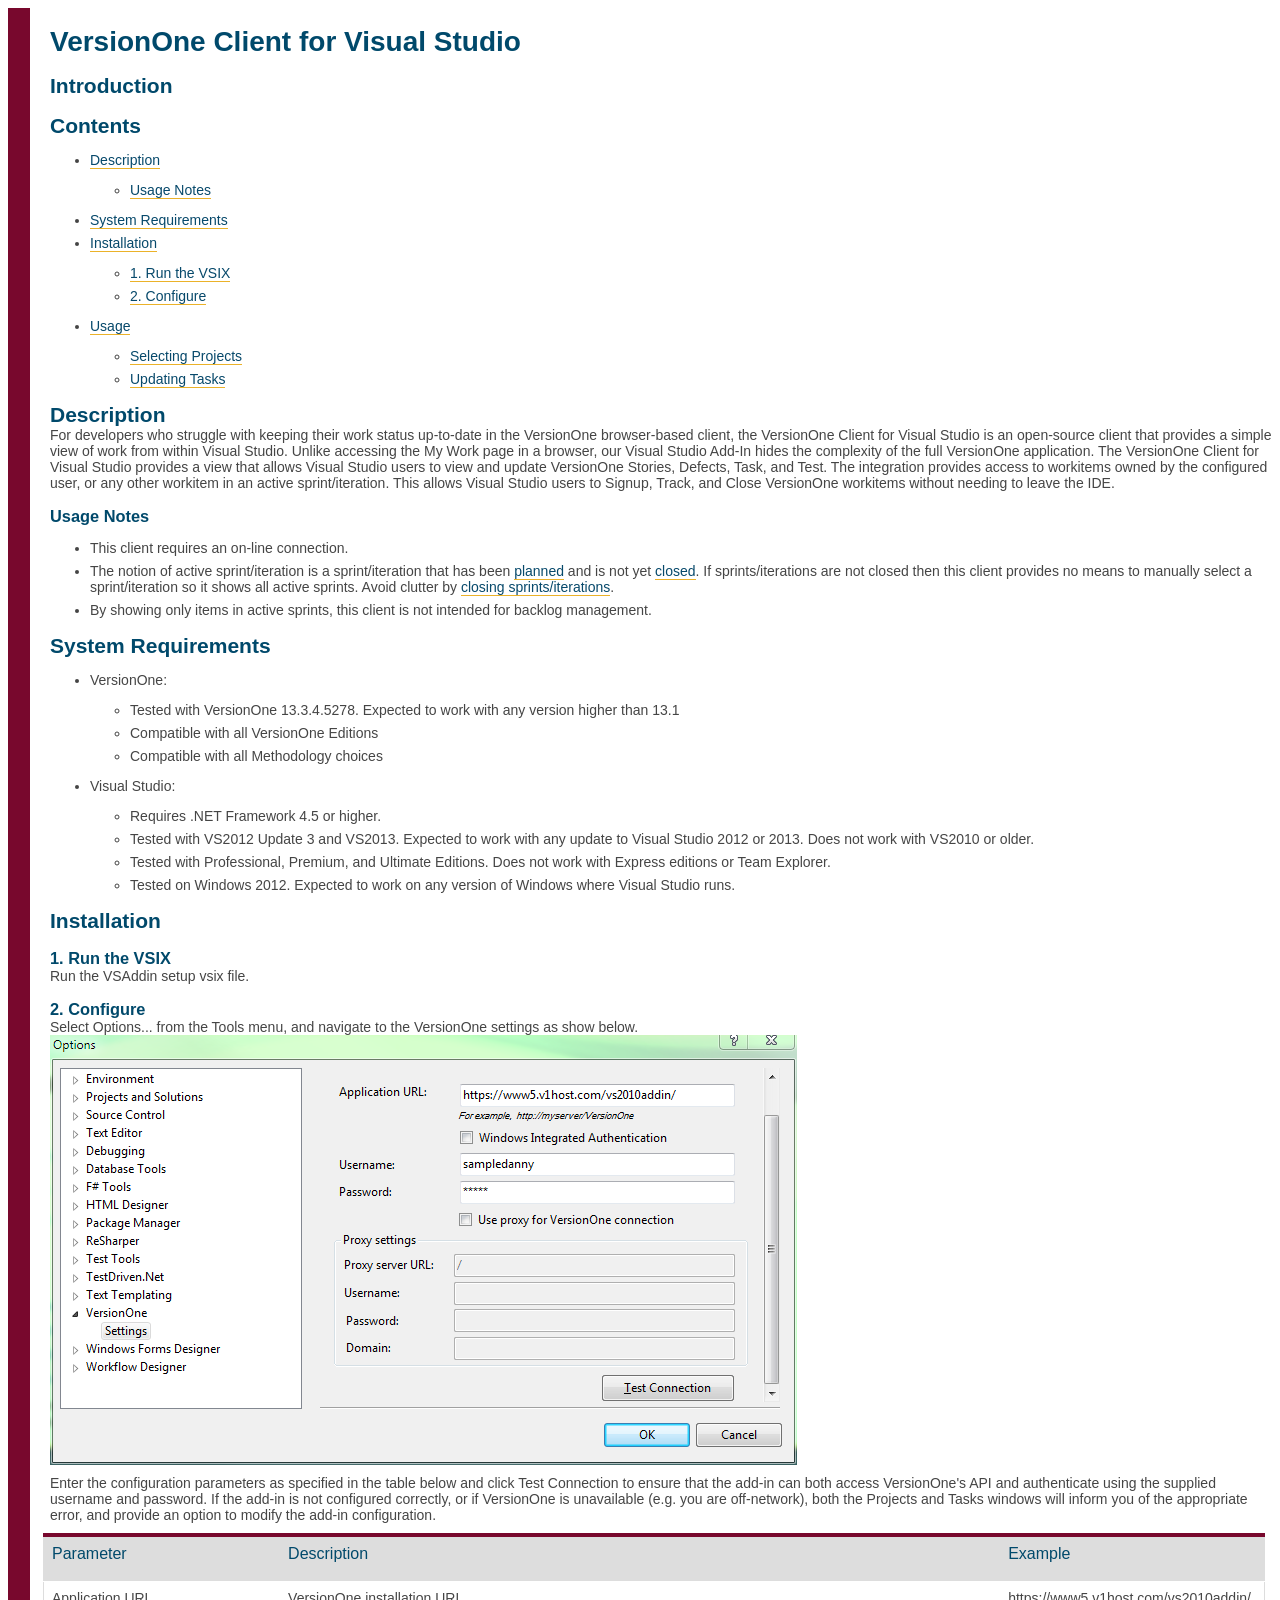
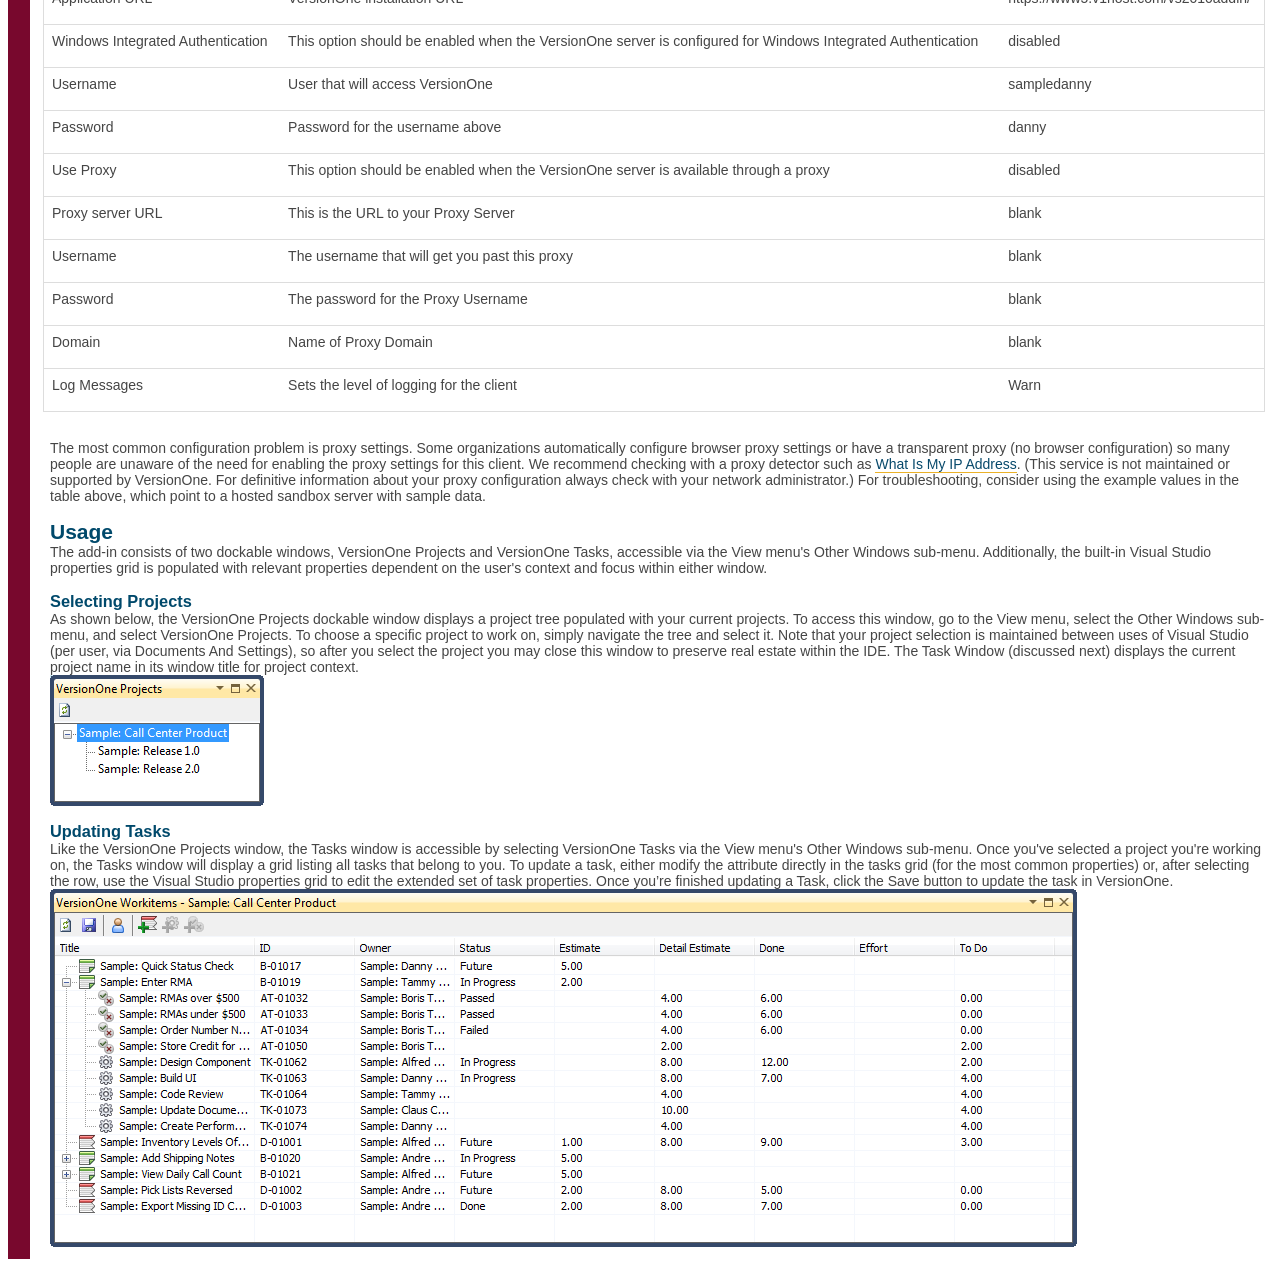
==== commit 3d0199ca: "Auto-update docs." ====
--- a/index.html
+++ b/index.html
@@ -70,7 +70,7 @@
         <ul>
             <li>VersionOne:
                 <ul>
-                    <li>Tested with VersionOne 13.2.4.66. Expected to work with
+                    <li>Tested with VersionOne 13.3.4.5278. Expected to work with
                         any version higher than 13.1</li>
                     <li>Compatible with all VersionOne Editions</li>
                     <li>Compatible with all Methodology choices</li>
@@ -79,9 +79,9 @@
             <li>Visual Studio:
                 <ul>
                     <li>Requires .NET Framework 4.5 or higher.</li>
-                    <li>Tested with VS2012 SP3.</li>
-                    <li>Tested with Professional and Premium Editions, expected to work with Ultimate. Does not work with Express editions or Team Explorer.</li>
-                    <li>Tested on Windows 7. Expected to work on any version of Windows where VS2012 runs.</li>
+                    <li>Tested with VS2012 Update 3 and VS2013. Expected to work with any update to Visual Studio 2012 or 2013. Does not work with VS2010 or older.</li>
+                    <li>Tested with Professional, Premium, and Ultimate Editions. Does not work with Express editions or Team Explorer.</li>
+                    <li>Tested on Windows 2012. Expected to work on any version of Windows where Visual Studio runs.</li>
                 </ul>
             </li>
         </ul>
